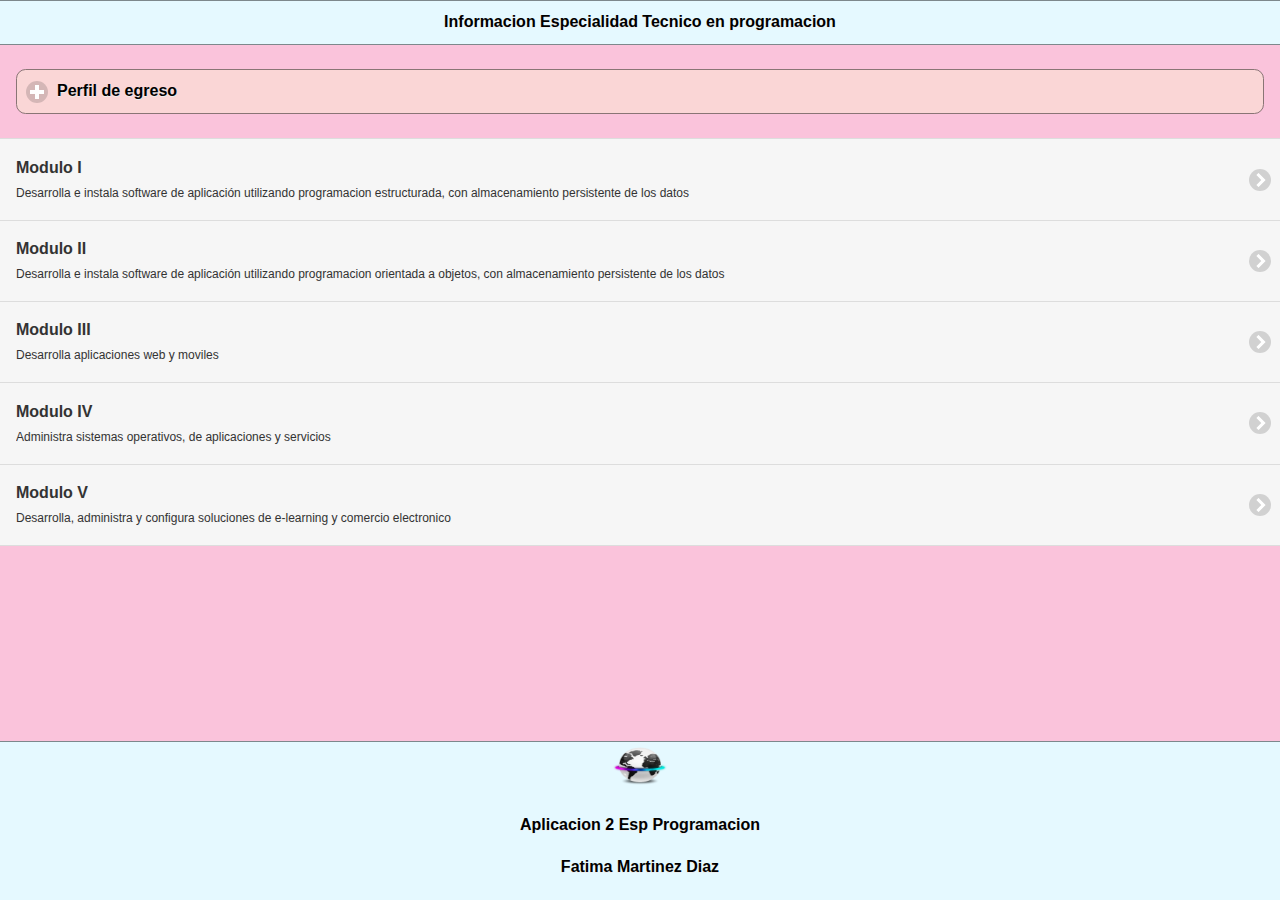
==== index.html @ f66812c4 "1subida" ====
<!DOCTYPE html> 
<html>
<head>
<meta charset="utf-8">
<title> Informacion Especialidad Tecnico en programacion</title>
<!--grupo CSS-->
<link rel="stylesheet" href="css/temaapp1.min.css"/>
<link rel="stylesheet" href="css/jquery.mobile.icons-1.4.5.min.css"/>
<link rel="stylesheet" href="css/jquery.mobile.structure-1.4.5.min.css"/>

<!--grupo JavaScript-->
<script src="js/jquery-1.11.2.min.js"></script>
<script src="js/jquery.mobile-1.4.5.min.js"></script>
<!--<script src="js/acciones.js"></script>-->
<script src="phonegap.js"></script>

</head>
<body>
 <div data-role="page" id="principal" data-theme="a">
   <div data-role="header" data-add-back-btn="true" data-back-btn-text"regresa" data-back-btn-theme="b">
   <h1> Informacion Especialidad Tecnico en programacion</h1>
   </div>
   
   <div data-role="main" class="ui-content">
    <div data-role="collapsible" data-content-theme="false">
   <h1>Perfil de egreso </h1>
   <div>
   <p>Informacion sobre el Perfil de Egreso de la Especialidad</p>
   <br>
   <div>
   <p>La formación que ofrece la carrera de Tecnico en programación permite al egresado, a través de la articulación de saberes de diversos campos, realizar actividades dirijidas a la:</p>
   <br>
   <ul>
   <li>Instalacion y desarrollo de software de aplicaciones utilizando programación estructurada y orientada a objetos en ambientes web y móviles, con almacenamieto persistente de datos,</li>
   
   <li>Asi como la configuración y administración de plataforma e-learning y </li>
   <li>comercio electrónico</li>
   </ul>
   Durante el proceso de formacion de los cinco módulos,el estudiante desarrollará o reforzará<br>
   Las siguientes competencias profecionales <br>
   <ul>
    <li>Desarrolla e instala software de aplicacion utilizando programacion estructurada, con almacenamiento persistente de los datos</li>
    <li>Desarrolla software de aplicacion utilizando programacion orientada a objetos, con almacenamiento  persistente de los datos</li>
    <li>Desarrolla aplicaciones web y móviles</li>
    <li>Administra sistemas operativos, aplicaciones y servicios</li>
    <li>Desarrolla, administra y configura soluciones de e-learning y comercio electronico</li>
    </ul>
    </p>
    </div>
    
    <div>
    <img src="imagenes/logoprog.jpg" width="100%" height="100%" alt="logo">
    </div>
    </div>
    </div>
    </div>
    
    <div>
    <ul data-role="listview" data-theme="b" class="ui-listview ui-group-theme-b">
    <li class="ui-first-child ui-last-child">
     <a href="#pagina1" class="ui-btn ui-btn-icon-right ui-icon-carat-r">
      <h2> Modulo I</h2>
      <p>Desarrolla e instala software de aplicación utilizando programacion estructurada, con almacenamiento  persistente de los datos</p>
     </a>
    </li>
    <li class="ui-first-child ui-last-child">
     <a href="#pagina2" class="ui-btn ui-btn-icon-right ui-icon-carat-r">
      <h2>Modulo II</h2>
      <p>Desarrolla e instala software de aplicación utilizando programacion orientada a objetos, con almacenamiento  persistente de los datos</p>
     </a>
    </li>
    <li class="ui-first-child ui-last-child">
     <a href="#pagina3" class="ui-btn ui-btn-icon-right ui-icon-carat-r">
      <h2>Modulo III</h2>
      <p>Desarrolla aplicaciones web y moviles </p>
     </a>
    </li>
    <li class="ui-first-child ui-last-child">
     <a href="#pagina4" class="ui-btn ui-btn-icon-right ui-icon-carat-r">
      <h2>Modulo IV</h2>
      <p>Administra sistemas operativos, de aplicaciones y servicios</p>
     </a>
    </li>
    <li class="ui-first-child ui-last-child">
     <a href="#pagina5" class="ui-btn ui-btn-icon-right ui-icon-carat-r">
      <h2>Modulo V</h2>
      <p>Desarrolla, administra y configura soluciones de e-learning y comercio electronico</p>
    </a>
    </li>
    </ul>
   </div>
   <div data-role="footer" align="center" data-theme="a" data-position="fixed">
   <div>
    <img src="imagenes/Internet.png" width="56" height="46" alt="pie">
    </div>
    <div>
    <h4>Aplicacion 2 Esp Programacion</h4>
    <h4>Fatima Martinez Diaz</h4>
 </div>
 </div>
 </div>
 
 <div data-role="page" id="pagina1" data-add-back-btn="true" data-theme="a">
<div data-role="header" data-add-back-btn="true" data-back-btn-text="Regresar" data-back-btn-theme="b">
  <h1>Modulo I</h1>
  </div>
  <div data-role="content" align="center">

 <div>
  <img src="imagenes/mod1.png" width="100%" height="100%" alt="mod1">
 </div>
 </div>
  <div data-role="footer" align="center" data-theme="a" data-position="fixed">
   <div>
   <img src="imagenes/Internet.png" width="56" height="46" alt="pie">
   </div>
   <h4>Aplicacion 2 Esp Programacion</h4>
    <h4>Fatima Martinez Diaz</h4>
    </div>
    </div>
    
    
    <div data-role="page" id="pagina2" data-add-back-btn="true" data-theme="a">
    <div data-role="header" data-add-back-btn="true" data-back-btn-text="Regresar" data-back-btn-theme="b">
    <h1>Modulo II</h1>
  </div>
  <div data-role="content" align="center">
  <div>
  <img src="imagenes/mod2.png" width="100%" height="100%" alt="mod2"> </div>
 </div>
  <div data-role="footer" align="center" data-theme="a" data-position="fixed">
   <div>
   <img src="imagenes/Internet.png" width="56" height="46" alt="pie">
   </div>
   <h4>Aplicacion 2 Esp Programacion</h4>
    <h4>Fatima Martinez Diaz</h4>
    </div>
    </div>
    
    
    <div data-role="page" id="pagina3" data-add-back-btn="true" data-theme="a">
    <div data-role="header" data-add-back-btn="true" data-back-btn-text="Regresar" data-back-btn-theme="b">
    <h1>Modulo III</h1>
  </div>
  <div data-role="content" align="center">
   <div>
  <img src="imagenes/mod3.png" width="100%" height="100%" alt="mod3"></div>
 </div>
  <div data-role="footer" align="center" data-theme="a" data-position="fixed">
   <div>
   <img src="imagenes/Internet.png" width="56" height="46" alt="pie">
   </div>
   <h4>Aplicacion 2 Esp Programacion</h4>
    <h4>Fatima Martinez Diaz</h4>
    </div>
    </div>
    
    
    <div data-role="page" id="pagina4" data-add-back-btn="true" data-theme="a">
    <div data-role="header" data-add-back-btn="true" data-back-btn-text="Regresar" data-back-btn-theme="b">
    <h1>Modulo IV</h1>
  </div>
  <div data-role="content" align="center">
  <div>
  <img src="imagenes/mod4.png" width="100%" height="100%" alt="mod4"> </div>
 </div>
  <div data-role="footer" align="center" data-theme="a" data-position="fixed">
   <div>
   <img src="imagenes/Internet.png" width="56" height="46" alt="pie">
   </div>
   <h4>Aplicacion 2 Esp Programacion</h4>
    <h4>Fatima Martinez Diaz</h4>
    </div>
    </div>
  
  <div data-role="page" id="pagina5" data-add-back-btn="true" data-theme="a">
    <div data-role="header" data-add-back-btn="true" data-back-btn-text="Regresar" data-back-btn-theme="b">
    <h1>Modulo V</h1>
  </div>
  <div data-role="content" align="center">
  <div>
  <img src="imagenes/mod5.png" width="100%" height="100%" alt="mod5"> </div>
 </div>
  <div data-role="footer" align="center" data-theme="a" data-position="fixed">
   <div>
   <img src="imagenes/Internet.png" width="56" height="46" alt="pie">
   </div>
   <h4>Aplicacion 2 Esp Programacion</h4>
    <h4>Fatima Martinez Diaz</h4>
    </div>
    </div>
</body>
 </html>
---- css/temaapp1.min.css ----
/*!
* jQuery Mobile 1.4.5
* Git HEAD hash: 68e55e78b292634d3991c795f06f5e37a512decc <> Date: Fri Oct 31 2014 17:33:30 UTC
* http://jquerymobile.com
*
* Copyright 2010, 2014 jQuery Foundation, Inc. and othercontributors
* Released under the MIT license.
* http://jquery.org/license
*
*/


/* Globals */
/* Font
-----------------------------------------------------------------------------------------------------------*/
html {
	font-size: 100%;
}
body,
input,
select,
textarea,
button,
.ui-btn {
	font-size: 1em;
	line-height: 1.3;
	 font-family: sans-serif /*{global-font-family}*/;
}
legend,
.ui-input-text input,
.ui-input-search input {
	color: inherit;
	text-shadow: inherit;
}
/* Form labels (overrides font-weight bold in bars, and mini font-size) */
.ui-mobile label,
div.ui-controlgroup-label {
	font-weight: normal;
	font-size: 16px;
}
/* Separators
-----------------------------------------------------------------------------------------------------------*/
/* Field contain separator (< 28em) */
.ui-field-contain {
	border-bottom-color: #828282;
	border-bottom-color: rgba(0,0,0,.15);
	border-bottom-width: 1px;
	border-bottom-style: solid;
}
/* Table opt-in classes: strokes between each row, and alternating row stripes */
/* Classes table-stroke and table-stripe are deprecated in 1.4. */
.table-stroke thead th,
.table-stripe thead th,
.table-stripe tbody tr:last-child {
	border-bottom: 1px solid #d6d6d6; /* non-RGBA fallback */
	border-bottom: 1px solid rgba(0,0,0,.1);
}
.table-stroke tbody th,
.table-stroke tbody td {
	border-bottom: 1px solid #e6e6e6; /* non-RGBA fallback  */
	border-bottom: 1px solid rgba(0,0,0,.05);
}
.table-stripe.table-stroke tbody tr:last-child th,
.table-stripe.table-stroke tbody tr:last-child td {
	border-bottom: 0;
}
.table-stripe tbody tr:nth-child(odd) td,
.table-stripe tbody tr:nth-child(odd) th {
	background-color: #eeeeee; /* non-RGBA fallback  */
	background-color: rgba(0,0,0,.04);
}
/* Buttons
-----------------------------------------------------------------------------------------------------------*/
.ui-btn,
label.ui-btn {
	font-weight: bold;
	border-width: 1px;
	border-style: solid;
}
.ui-btn {
	text-decoration: none !important;
}
.ui-btn-active {
	cursor: pointer;
}
/* Corner rounding
-----------------------------------------------------------------------------------------------------------*/
/* Class ui-btn-corner-all deprecated in 1.4 */
.ui-corner-all {
	-webkit-border-radius: .6em /*{global-radii-blocks}*/;
	border-radius: .6em /*{global-radii-blocks}*/;
}
/* Buttons */
.ui-btn-corner-all,
.ui-btn.ui-corner-all,
/* Slider track */
.ui-slider-track.ui-corner-all,
/* Flipswitch */
.ui-flipswitch.ui-corner-all,
/* Count bubble */
.ui-li-count {
	-webkit-border-radius: .3125em /*{global-radii-buttons}*/;
	border-radius: .3125em /*{global-radii-buttons}*/;
}
/* Icon-only buttons */
.ui-btn-icon-notext.ui-btn-corner-all,
.ui-btn-icon-notext.ui-corner-all {
	-webkit-border-radius: 1em;
	border-radius: 1em;
}
/* Radius clip workaround for cleaning up corner trapping */
.ui-btn-corner-all,
.ui-corner-all {
	-webkit-background-clip: padding;
	background-clip: padding-box;
}
/* Popup arrow */
.ui-popup.ui-corner-all > .ui-popup-arrow-guide {
	left: .6em /*{global-radii-blocks}*/;
	right: .6em /*{global-radii-blocks}*/;
	top: .6em /*{global-radii-blocks}*/;
	bottom: .6em /*{global-radii-blocks}*/;
}
/* Shadow
-----------------------------------------------------------------------------------------------------------*/
.ui-shadow {
	-webkit-box-shadow: 0 1px 3px /*{global-box-shadow-size}*/ rgba(0,0,0,.2) /*{global-box-shadow-color}*/;
	-moz-box-shadow: 0 1px 3px /*{global-box-shadow-size}*/ rgba(0,0,0,.2) /*{global-box-shadow-color}*/;
	box-shadow: 0 1px 3px /*{global-box-shadow-size}*/ rgba(0,0,0,.2) /*{global-box-shadow-color}*/;
}
.ui-shadow-inset {
	-webkit-box-shadow: inset 0 1px 3px /*{global-box-shadow-size}*/ rgba(0,0,0,.2) /*{global-box-shadow-color}*/;
	-moz-box-shadow: inset 0 1px 3px /*{global-box-shadow-size}*/ rgba(0,0,0,.2) /*{global-box-shadow-color}*/;
	box-shadow: inset 0 1px 3px /*{global-box-shadow-size}*/ rgba(0,0,0,.2) /*{global-box-shadow-color}*/;
}
.ui-overlay-shadow {
	-webkit-box-shadow: 0 0 12px 		rgba(0,0,0,.6);
	-moz-box-shadow: 0 0 12px 			rgba(0,0,0,.6);
	box-shadow: 0 0 12px 				rgba(0,0,0,.6);
}
/* Icons
-----------------------------------------------------------------------------------------------------------*/
.ui-btn-icon-left:after,
.ui-btn-icon-right:after,
.ui-btn-icon-top:after,
.ui-btn-icon-bottom:after,
.ui-btn-icon-notext:after {
	background-color: #666666 /*{global-icon-color}*/;
	background-color: rgba(0,0,0,.15) /*{global-icon-disc}*/;
	background-position: center center;
	background-repeat: no-repeat;
	-webkit-border-radius: 1em;
	border-radius: 1em;
}
/* Alt icons */
.ui-alt-icon.ui-btn:after,
.ui-alt-icon .ui-btn:after,
html .ui-alt-icon.ui-checkbox-off:after,
html .ui-alt-icon.ui-radio-off:after,
html .ui-alt-icon .ui-checkbox-off:after,
html .ui-alt-icon .ui-radio-off:after {
	background-color: #666666 /*{global-icon-color}*/;
	background-color: rgba(0,0,0,.15) /*{global-icon-disc}*/;
}
/* No disc */
.ui-nodisc-icon.ui-btn:after,
.ui-nodisc-icon .ui-btn:after {
	background-color: transparent;
}
/* Icon shadow */
.ui-shadow-icon.ui-btn:after,
.ui-shadow-icon .ui-btn:after {
	-webkit-box-shadow: 0 1px 0 rgba(255,255,255,.3) /*{global-icon-shadow}*/;
	-moz-box-shadow: 0 1px 0 rgba(255,255,255,.3) /*{global-icon-shadow}*/;
	box-shadow: 0 1px 0 rgba(255,255,255,.3) /*{global-icon-shadow}*/;
}
/* Checkbox and radio */
.ui-btn.ui-checkbox-off:after,
.ui-btn.ui-checkbox-on:after,
.ui-btn.ui-radio-off:after,
.ui-btn.ui-radio-on:after {
	display: block;
	width: 18px;
	height: 18px;
	margin: -9px 2px 0 2px;
}
.ui-checkbox-off:after,
.ui-btn.ui-radio-off:after {
	filter: Alpha(Opacity=30);
	opacity: .3;
}
.ui-btn.ui-checkbox-off:after,
.ui-btn.ui-checkbox-on:after {
	-webkit-border-radius: .1875em;
	border-radius: .1875em;
}
.ui-btn.ui-checkbox-off:after {
	background-color: #666;
	background-color: rgba(0,0,0,.3);
}
.ui-radio .ui-btn.ui-radio-on:after {
	background-image: none;
	background-color: #fff;
	width: 8px;
	height: 8px;
	border-width: 5px;
	border-style: solid; 
}
.ui-alt-icon.ui-btn.ui-radio-on:after,
.ui-alt-icon .ui-btn.ui-radio-on:after {
	background-color: #000;
}
/* Loader */
.ui-icon-loading {
	background: url("images/ajax-loader.gif");
	background-size: 2.875em 2.875em;
}.ui-bar-a,.ui-page-theme-a .ui-bar-inherit,html .ui-bar-a .ui-bar-inherit,html .ui-body-a .ui-bar-inherit,html body .ui-group-theme-a .ui-bar-inherit{background-color:#e5f9ff ;border-color:#7d888c ;color:#000000 ;text-shadow:0  1px  0  #eeeeee ;font-weight:bold;}.ui-bar-a{border-width:1px;border-style:solid;}.ui-overlay-a,.ui-page-theme-a,.ui-page-theme-a .ui-panel-wrapper{background-color:#fac3db ;border-color:#fac3db ;color:#000000 ;text-shadow:0  1px  0  #eeeeee ;}.ui-body-a,.ui-page-theme-a .ui-body-inherit,html .ui-bar-a .ui-body-inherit,html .ui-body-a .ui-body-inherit,html body .ui-group-theme-a .ui-body-inherit,html .ui-panel-page-container-a{background-color:#cad018 ;border-color:#6f720d ;color:#ffffff ;text-shadow:0  1px  0  #444444 ;}.ui-body-a{border-width:1px;border-style:solid;}.ui-page-theme-a a,html .ui-bar-a a,html .ui-body-a a,html body .ui-group-theme-a a{color:#3388cc ;font-weight:bold;}.ui-page-theme-a a:visited,html .ui-bar-a a:visited,html .ui-body-a a:visited,html body .ui-group-theme-a a:visited{   color:#3388cc ;}.ui-page-theme-a a:hover,html .ui-bar-a a:hover,html .ui-body-a a:hover,html body .ui-group-theme-a a:hover{color:#005599 ;}.ui-page-theme-a a:active,html .ui-bar-a a:active,html .ui-body-a a:active,html body .ui-group-theme-a a:active{color:#005599 ;}.ui-page-theme-a .ui-btn,html .ui-bar-a .ui-btn,html .ui-body-a .ui-btn,html body .ui-group-theme-a .ui-btn,html head + body .ui-btn.ui-btn-a,.ui-page-theme-a .ui-btn:visited,html .ui-bar-a .ui-btn:visited,html .ui-body-a .ui-btn:visited,html body .ui-group-theme-a .ui-btn:visited,html head + body .ui-btn.ui-btn-a:visited{background-color:#fad6d6 ;border-color:#897575 ;color:#000000 ;text-shadow:0  1px  0  #eeeeee ;}.ui-page-theme-a .ui-btn:hover,html .ui-bar-a .ui-btn:hover,html .ui-body-a .ui-btn:hover,html body .ui-group-theme-a .ui-btn:hover,html head + body .ui-btn.ui-btn-a:hover{background-color:#FFf6f6 ;border-color:#8c8787 ;color:#000000 ;text-shadow:0  1px  0  #eeeeee ;}.ui-page-theme-a .ui-btn:active,html .ui-bar-a .ui-btn:active,html .ui-body-a .ui-btn:active,html body .ui-group-theme-a .ui-btn:active,html head + body .ui-btn.ui-btn-a:active{background-color:#FFf6f6 ;border-color:#8c8787 ;color:#000000 ;text-shadow:0  1px  0  #eeeeee ;}.ui-page-theme-a .ui-btn.ui-btn-active,html .ui-bar-a .ui-btn.ui-btn-active,html .ui-body-a .ui-btn.ui-btn-active,html body .ui-group-theme-a .ui-btn.ui-btn-active,html head + body .ui-btn.ui-btn-a.ui-btn-active,.ui-page-theme-a .ui-checkbox-on:after,html .ui-bar-a .ui-checkbox-on:after,html .ui-body-a .ui-checkbox-on:after,html body .ui-group-theme-a .ui-checkbox-on:after,.ui-btn.ui-checkbox-on.ui-btn-a:after,.ui-page-theme-a .ui-flipswitch-active,html .ui-bar-a .ui-flipswitch-active,html .ui-body-a .ui-flipswitch-active,html body .ui-group-theme-a .ui-flipswitch-active,html body .ui-flipswitch.ui-bar-a.ui-flipswitch-active,.ui-page-theme-a .ui-slider-track .ui-btn-active,html .ui-bar-a .ui-slider-track .ui-btn-active,html .ui-body-a .ui-slider-track .ui-btn-active,html body .ui-group-theme-a .ui-slider-track .ui-btn-active,html body div.ui-slider-track.ui-body-a .ui-btn-active{background-color:#3388cc ;border-color:#3388cc ;color:#ffffff ;text-shadow:0  1px  0  #005599 ;}.ui-page-theme-a .ui-radio-on:after,html .ui-bar-a .ui-radio-on:after,html .ui-body-a .ui-radio-on:after,html body .ui-group-theme-a .ui-radio-on:after,.ui-btn.ui-radio-on.ui-btn-a:after{border-color:#3388cc ;}.ui-page-theme-a .ui-btn:focus,html .ui-bar-a .ui-btn:focus,html .ui-body-a .ui-btn:focus,html body .ui-group-theme-a .ui-btn:focus,html head + body .ui-btn.ui-btn-a:focus,.ui-page-theme-a .ui-focus,html .ui-bar-a .ui-focus,html .ui-body-a .ui-focus,html body .ui-group-theme-a .ui-focus,html head + body .ui-btn-a.ui-focus,html head + body .ui-body-a.ui-focus{-webkit-box-shadow:0 0 12px #3388cc ;-moz-box-shadow:0 0 12px #3388cc ;box-shadow:0 0 12px #3388cc ;}.ui-bar-b,.ui-page-theme-b .ui-bar-inherit,html .ui-bar-b .ui-bar-inherit,html .ui-body-b .ui-bar-inherit,html body .ui-group-theme-b .ui-bar-inherit{background-color:#e9e9e9 ;border-color:#dddddd ;color:#333333 ;text-shadow:0  1px  0  #eeeeee ;font-weight:bold;}.ui-bar-b{border-width:1px;border-style:solid;}.ui-overlay-b,.ui-page-theme-b,.ui-page-theme-b .ui-panel-wrapper{background-color:#f9f9f9 ;border-color:#bbbbbb ;color:#333333 ;text-shadow:0  1px  0  #f3f3f3 ;}.ui-body-b,.ui-page-theme-b .ui-body-inherit,html .ui-bar-b .ui-body-inherit,html .ui-body-b .ui-body-inherit,html body .ui-group-theme-b .ui-body-inherit,html .ui-panel-page-container-b{background-color:#ffffff ;border-color:#dddddd ;color:#333333 ;text-shadow:0  1px  0  #f3f3f3 ;}.ui-body-b{border-width:1px;border-style:solid;}.ui-page-theme-b a,html .ui-bar-b a,html .ui-body-b a,html body .ui-group-theme-b a{color:#3388cc ;font-weight:bold;}.ui-page-theme-b a:visited,html .ui-bar-b a:visited,html .ui-body-b a:visited,html body .ui-group-theme-b a:visited{   color:#3388cc ;}.ui-page-theme-b a:hover,html .ui-bar-b a:hover,html .ui-body-b a:hover,html body .ui-group-theme-b a:hover{color:#005599 ;}.ui-page-theme-b a:active,html .ui-bar-b a:active,html .ui-body-b a:active,html body .ui-group-theme-b a:active{color:#005599 ;}.ui-page-theme-b .ui-btn,html .ui-bar-b .ui-btn,html .ui-body-b .ui-btn,html body .ui-group-theme-b .ui-btn,html head + body .ui-btn.ui-btn-b,.ui-page-theme-b .ui-btn:visited,html .ui-bar-b .ui-btn:visited,html .ui-body-b .ui-btn:visited,html body .ui-group-theme-b .ui-btn:visited,html head + body .ui-btn.ui-btn-b:visited{background-color:#f6f6f6 ;border-color:#dddddd ;color:#333333 ;text-shadow:0  1px  0  #f3f3f3 ;}.ui-page-theme-b .ui-btn:hover,html .ui-bar-b .ui-btn:hover,html .ui-body-b .ui-btn:hover,html body .ui-group-theme-b .ui-btn:hover,html head + body .ui-btn.ui-btn-b:hover{background-color:#ededed ;border-color:#dddddd ;color:#333333 ;text-shadow:0  1px  0  #f3f3f3 ;}.ui-page-theme-b .ui-btn:active,html .ui-bar-b .ui-btn:active,html .ui-body-b .ui-btn:active,html body .ui-group-theme-b .ui-btn:active,html head + body .ui-btn.ui-btn-b:active{background-color:#e8e8e8 ;border-color:#dddddd ;color:#333333 ;text-shadow:0  1px  0  #f3f3f3 ;}.ui-page-theme-b .ui-btn.ui-btn-active,html .ui-bar-b .ui-btn.ui-btn-active,html .ui-body-b .ui-btn.ui-btn-active,html body .ui-group-theme-b .ui-btn.ui-btn-active,html head + body .ui-btn.ui-btn-b.ui-btn-active,.ui-page-theme-b .ui-checkbox-on:after,html .ui-bar-b .ui-checkbox-on:after,html .ui-body-b .ui-checkbox-on:after,html body .ui-group-theme-b .ui-checkbox-on:after,.ui-btn.ui-checkbox-on.ui-btn-b:after,.ui-page-theme-b .ui-flipswitch-active,html .ui-bar-b .ui-flipswitch-active,html .ui-body-b .ui-flipswitch-active,html body .ui-group-theme-b .ui-flipswitch-active,html body .ui-flipswitch.ui-bar-b.ui-flipswitch-active,.ui-page-theme-b .ui-slider-track .ui-btn-active,html .ui-bar-b .ui-slider-track .ui-btn-active,html .ui-body-b .ui-slider-track .ui-btn-active,html body .ui-group-theme-b .ui-slider-track .ui-btn-active,html body div.ui-slider-track.ui-body-b .ui-btn-active{background-color:#3388cc ;border-color:#3388cc ;color:#ffffff ;text-shadow:0  1px  0  #005599 ;}.ui-page-theme-b .ui-radio-on:after,html .ui-bar-b .ui-radio-on:after,html .ui-body-b .ui-radio-on:after,html body .ui-group-theme-b .ui-radio-on:after,.ui-btn.ui-radio-on.ui-btn-b:after{border-color:#3388cc ;}.ui-page-theme-b .ui-btn:focus,html .ui-bar-b .ui-btn:focus,html .ui-body-b .ui-btn:focus,html body .ui-group-theme-b .ui-btn:focus,html head + body .ui-btn.ui-btn-b:focus,.ui-page-theme-b .ui-focus,html .ui-bar-b .ui-focus,html .ui-body-b .ui-focus,html body .ui-group-theme-b .ui-focus,html head + body .ui-btn-b.ui-focus,html head + body .ui-body-b.ui-focus{-webkit-box-shadow:0 0 12px #3388cc ;-moz-box-shadow:0 0 12px #3388cc ;box-shadow:0 0 12px #3388cc ;}.ui-bar-c,.ui-page-theme-c .ui-bar-inherit,html .ui-bar-c .ui-bar-inherit,html .ui-body-c .ui-bar-inherit,html body .ui-group-theme-c .ui-bar-inherit{background-color:#e9e9e9 ;border-color:#dddddd ;color:#333333 ;text-shadow:0  1px  0  #eeeeee ;font-weight:bold;}.ui-bar-c{border-width:1px;border-style:solid;}.ui-overlay-c,.ui-page-theme-c,.ui-page-theme-c .ui-panel-wrapper{background-color:#f9f9f9 ;border-color:#bbbbbb ;color:#333333 ;text-shadow:0  1px  0  #f3f3f3 ;}.ui-body-c,.ui-page-theme-c .ui-body-inherit,html .ui-bar-c .ui-body-inherit,html .ui-body-c .ui-body-inherit,html body .ui-group-theme-c .ui-body-inherit,html .ui-panel-page-container-c{background-color:#ffffff ;border-color:#dddddd ;color:#333333 ;text-shadow:0  1px  0  #f3f3f3 ;}.ui-body-c{border-width:1px;border-style:solid;}.ui-page-theme-c a,html .ui-bar-c a,html .ui-body-c a,html body .ui-group-theme-c a{color:#3388cc ;font-weight:bold;}.ui-page-theme-c a:visited,html .ui-bar-c a:visited,html .ui-body-c a:visited,html body .ui-group-theme-c a:visited{   color:#3388cc ;}.ui-page-theme-c a:hover,html .ui-bar-c a:hover,html .ui-body-c a:hover,html body .ui-group-theme-c a:hover{color:#005599 ;}.ui-page-theme-c a:active,html .ui-bar-c a:active,html .ui-body-c a:active,html body .ui-group-theme-c a:active{color:#005599 ;}.ui-page-theme-c .ui-btn,html .ui-bar-c .ui-btn,html .ui-body-c .ui-btn,html body .ui-group-theme-c .ui-btn,html head + body .ui-btn.ui-btn-c,.ui-page-theme-c .ui-btn:visited,html .ui-bar-c .ui-btn:visited,html .ui-body-c .ui-btn:visited,html body .ui-group-theme-c .ui-btn:visited,html head + body .ui-btn.ui-btn-c:visited{background-color:#f6f6f6 ;border-color:#dddddd ;color:#333333 ;text-shadow:0  1px  0  #f3f3f3 ;}.ui-page-theme-c .ui-btn:hover,html .ui-bar-c .ui-btn:hover,html .ui-body-c .ui-btn:hover,html body .ui-group-theme-c .ui-btn:hover,html head + body .ui-btn.ui-btn-c:hover{background-color:#ededed ;border-color:#dddddd ;color:#333333 ;text-shadow:0  1px  0  #f3f3f3 ;}.ui-page-theme-c .ui-btn:active,html .ui-bar-c .ui-btn:active,html .ui-body-c .ui-btn:active,html body .ui-group-theme-c .ui-btn:active,html head + body .ui-btn.ui-btn-c:active{background-color:#e8e8e8 ;border-color:#dddddd ;color:#333333 ;text-shadow:0  1px  0  #f3f3f3 ;}.ui-page-theme-c .ui-btn.ui-btn-active,html .ui-bar-c .ui-btn.ui-btn-active,html .ui-body-c .ui-btn.ui-btn-active,html body .ui-group-theme-c .ui-btn.ui-btn-active,html head + body .ui-btn.ui-btn-c.ui-btn-active,.ui-page-theme-c .ui-checkbox-on:after,html .ui-bar-c .ui-checkbox-on:after,html .ui-body-c .ui-checkbox-on:after,html body .ui-group-theme-c .ui-checkbox-on:after,.ui-btn.ui-checkbox-on.ui-btn-c:after,.ui-page-theme-c .ui-flipswitch-active,html .ui-bar-c .ui-flipswitch-active,html .ui-body-c .ui-flipswitch-active,html body .ui-group-theme-c .ui-flipswitch-active,html body .ui-flipswitch.ui-bar-c.ui-flipswitch-active,.ui-page-theme-c .ui-slider-track .ui-btn-active,html .ui-bar-c .ui-slider-track .ui-btn-active,html .ui-body-c .ui-slider-track .ui-btn-active,html body .ui-group-theme-c .ui-slider-track .ui-btn-active,html body div.ui-slider-track.ui-body-c .ui-btn-active{background-color:#3388cc ;border-color:#3388cc ;color:#ffffff ;text-shadow:0  1px  0  #005599 ;}.ui-page-theme-c .ui-radio-on:after,html .ui-bar-c .ui-radio-on:after,html .ui-body-c .ui-radio-on:after,html body .ui-group-theme-c .ui-radio-on:after,.ui-btn.ui-radio-on.ui-btn-c:after{border-color:#3388cc ;}.ui-page-theme-c .ui-btn:focus,html .ui-bar-c .ui-btn:focus,html .ui-body-c .ui-btn:focus,html body .ui-group-theme-c .ui-btn:focus,html head + body .ui-btn.ui-btn-c:focus,.ui-page-theme-c .ui-focus,html .ui-bar-c .ui-focus,html .ui-body-c .ui-focus,html body .ui-group-theme-c .ui-focus,html head + body .ui-btn-c.ui-focus,html head + body .ui-body-c.ui-focus{-webkit-box-shadow:0 0 12px #3388cc ;-moz-box-shadow:0 0 12px #3388cc ;box-shadow:0 0 12px #3388cc ;}.ui-disabled,.ui-state-disabled,button[disabled],.ui-select .ui-btn.ui-state-disabled{filter:Alpha(Opacity=30);opacity:.3;cursor:default !important;pointer-events:none;}.ui-btn:focus,.ui-btn.ui-focus{outline:0;}.ui-noboxshadow .ui-shadow,.ui-noboxshadow .ui-shadow-inset,.ui-noboxshadow .ui-overlay-shadow,.ui-noboxshadow .ui-shadow-icon.ui-btn:after,.ui-noboxshadow .ui-shadow-icon .ui-btn:after,.ui-noboxshadow .ui-focus,.ui-noboxshadow .ui-btn:focus,.ui-noboxshadow  input:focus,.ui-noboxshadow .ui-panel{-webkit-box-shadow:none !important;-moz-box-shadow:none !important;box-shadow:none !important;}.ui-noboxshadow .ui-btn:focus,.ui-noboxshadow .ui-focus{outline-width:1px;outline-style:auto;}
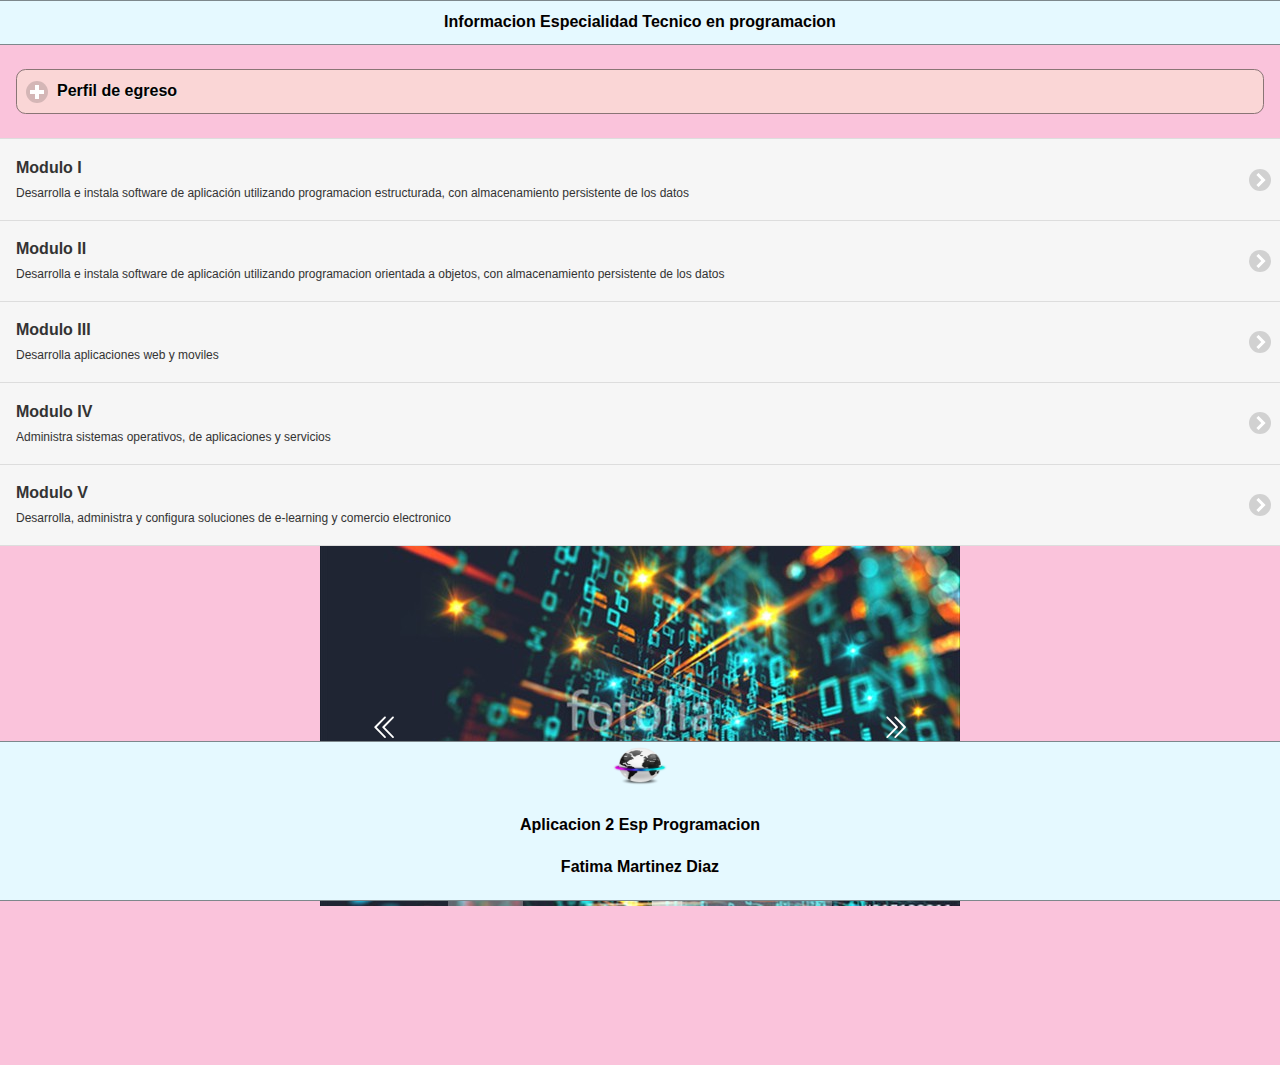
==== commit 4481b486: "subida7" ====
--- a/index.html
+++ b/index.html
@@ -3,6 +3,10 @@
 <head>
 <meta charset="utf-8">
 <title> Informacion Especialidad Tecnico en programacion</title>
+<!-- Start WOWSlider.com HEAD section -->
+<link rel="stylesheet" type="text/css" href="engine1/style.css" />
+<script type="text/javascript" src="engine1/jquery.js"></script>
+<!-- End WOWSlider.com HEAD section -->
 <!--grupo CSS-->
 <link rel="stylesheet" href="css/temaapp1.min.css"/>
 <link rel="stylesheet" href="css/jquery.mobile.icons-1.4.5.min.css"/>
@@ -13,9 +17,31 @@
 <script src="js/jquery.mobile-1.4.5.min.js"></script>
 <!--<script src="js/acciones.js"></script>-->
 <script src="phonegap.js"></script>
-
+<script type="text/javascript">
+function MM_swapImgRestore() { //v3.0
+  var i,x,a=document.MM_sr; for(i=0;a&&i<a.length&&(x=a[i])&&x.oSrc;i++) x.src=x.oSrc;
+}
+function MM_preloadImages() { //v3.0
+  var d=document; if(d.images){ if(!d.MM_p) d.MM_p=new Array();
+    var i,j=d.MM_p.length,a=MM_preloadImages.arguments; for(i=0; i<a.length; i++)
+    if (a[i].indexOf("#")!=0){ d.MM_p[j]=new Image; d.MM_p[j++].src=a[i];}}
+}
+
+function MM_findObj(n, d) { //v4.01
+  var p,i,x;  if(!d) d=document; if((p=n.indexOf("?"))>0&&parent.frames.length) {
+    d=parent.frames[n.substring(p+1)].document; n=n.substring(0,p);}
+  if(!(x=d[n])&&d.all) x=d.all[n]; for (i=0;!x&&i<d.forms.length;i++) x=d.forms[i][n];
+  for(i=0;!x&&d.layers&&i<d.layers.length;i++) x=MM_findObj(n,d.layers[i].document);
+  if(!x && d.getElementById) x=d.getElementById(n); return x;
+}
+
+function MM_swapImage() { //v3.0
+  var i,j=0,x,a=MM_swapImage.arguments; document.MM_sr=new Array; for(i=0;i<(a.length-2);i+=3)
+   if ((x=MM_findObj(a[i]))!=null){document.MM_sr[j++]=x; if(!x.oSrc) x.oSrc=x.src; x.src=a[i+2];}
+}
+</script>
 </head>
-<body>
+<body onLoad="MM_preloadImages('imagenes/img2.jpg')">
  <div data-role="page" id="principal" data-theme="a">
    <div data-role="header" data-add-back-btn="true" data-back-btn-text"regresa" data-back-btn-theme="b">
    <h1> Informacion Especialidad Tecnico en programacion</h1>
@@ -49,8 +75,8 @@
     </div>
     
     <div>
-    <img src="imagenes/logoprog.jpg" width="100%" height="100%" alt="logo">
-    </div>
+      <a href="#" onMouseOut="MM_swapImgRestore()" onMouseOver="MM_swapImage('Image12','','imagenes/img2.jpg',1)"><img src="imagenes/img1.jpg" width="750" height="490" id="Image12"></a> </div>
+      <a href="https://www.lawebdelprogramador.com/" target="_self"> ir a la pagina de progracion </a>
     </div>
     </div>
     </div>
@@ -89,8 +115,30 @@
     </li>
     </ul>
    </div>
-   <div data-role="footer" align="center" data-theme="a" data-position="fixed">
-   <div>
+       <!-- Start WOWSlider.com BODY section -->
+<div id="wowslider-container1">
+<div class="ws_images"><ul>
+		<li><img src="data1/images/img3.jpg" alt="img3" title="img3" id="wows1_0"/></li>
+		<li><img src="data1/images/img4.jpg" alt="img4" title="img4" id="wows1_1"/></li>
+		<li><img src="data1/images/img5.jpg" alt="img5" title="img5" id="wows1_2"/></li>
+		<li><a href="http://wowslider.com"><img src="data1/images/img6.jpg" alt="wowslider.com" title="img6" id="wows1_3"/></a></li>
+		<li><img src="data1/images/img7.jpg" alt="img7" title="img7" id="wows1_4"/></li>
+	</ul></div>
+	<div class="ws_bullets"><div>
+		<a href="#" title="img3"><span><img src="data1/tooltips/img3.jpg" alt="img3"/>1</span></a>
+		<a href="#" title="img4"><span><img src="data1/tooltips/img4.jpg" alt="img4"/>2</span></a>
+		<a href="#" title="img5"><span><img src="data1/tooltips/img5.jpg" alt="img5"/>3</span></a>
+		<a href="#" title="img6"><span><img src="data1/tooltips/img6.jpg" alt="img6"/>4</span></a>
+		<a href="#" title="img7"><span><img src="data1/tooltips/img7.jpg" alt="img7"/>5</span></a>
+	</div></div><div class="ws_script" style="position:absolute;left:-99%"><a href="http://wowslider.com">http://wowslider.com/</a> by WOWSlider.com v8.7</div>
+<div class="ws_shadow"></div>
+</div>	
+<script type="text/javascript" src="engine1/wowslider.js"></script>
+<script type="text/javascript" src="engine1/script.js"></script>
+<!-- End WOWSlider.com BODY section -->   
+   <div data-role="footer" align="center" data-theme="a" data-position="fixed">   
+   <div>
+       
     <img src="imagenes/Internet.png" width="56" height="46" alt="pie">
     </div>
     <div>
@@ -189,5 +237,6 @@
     <h4>Fatima Martinez Diaz</h4>
     </div>
     </div>
+    
 </body>
  </html>--- a/engine1/style.css
+++ b/engine1/style.css
@@ -0,0 +1,471 @@
+/*
+ *	generated by WOW Slider 8.7
+ *	template Utter
+ */
+@import url(https://fonts.googleapis.com/css?family=Pacifico);@font-face {
+  font-family: 'ws-ctrl-utter';
+  src: url('ws-ctrl-utter.eot');
+  src: url('ws-ctrl-utter.eot#iefix') format('embedded-opentype'),
+       url('ws-ctrl-utter.svg#ws-ctrl-utter') format('svg');
+  font-weight: normal;
+  font-style: normal;
+}
+@font-face {
+  font-family: 'ws-ctrl-utter';
+  src: url('[data-uri]') format('woff'),
+       url('[data-uri]') format('truetype');
+}
+#wowslider-container1 { 
+	display: table;
+	zoom: 1; 
+	position: relative;
+	width: 100%;
+	max-width: 640px;
+	max-height:360px;
+	margin:0px auto 0px;
+	z-index:90;
+	text-align:left; /* reset align=center */
+	font-size: 10px;
+	text-shadow: none; /* fix some user styles */
+
+	/* reset box-sizing (to boostrap friendly) */
+	-webkit-box-sizing: content-box;
+	-moz-box-sizing: content-box;
+	box-sizing: content-box; 
+}
+* html #wowslider-container1{ width:640px }
+#wowslider-container1 .ws_images ul{
+	position:relative;
+	width: 10000%; 
+	height:100%;
+	left:0;
+	list-style:none;
+	margin:0;
+	padding:0;
+	border-spacing:0;
+	overflow: visible;
+	/*table-layout:fixed;*/
+}
+#wowslider-container1 .ws_images ul li{
+	position: relative;
+	width:1%;
+	height:100%;
+	line-height:0; /*opera*/
+	overflow: hidden;
+	float:left;
+	/*font-size:0;*/
+	padding:0 0 0 0 !important;
+	margin:0 0 0 0 !important;
+}
+
+#wowslider-container1 .ws_images{
+	position: relative;
+	left:0;
+	top:0;
+	height:100%;
+	max-height:360px;
+	max-width: 640px;
+	vertical-align: top;
+	border:none;
+	overflow: hidden;
+}
+#wowslider-container1 .ws_images ul a{
+	width:100%;
+	height:100%;
+	max-height:360px;
+	display:block;
+	color:transparent;
+}
+#wowslider-container1 img{
+	max-width: none !important;
+}
+#wowslider-container1 .ws_images .ws_list img,
+#wowslider-container1 .ws_images > div > img{
+	width:100%;
+	border:none 0;
+	max-width: none;
+	padding:0;
+	margin:0;
+}
+#wowslider-container1 .ws_images > div > img {
+	max-height:360px;
+}
+
+#wowslider-container1 .ws_images iframe {
+	position: absolute;
+	z-index: -1;
+}
+
+#wowslider-container1 .ws-title > div {
+	display: inline-block !important;
+}
+
+#wowslider-container1 a{ 
+	text-decoration: none; 
+	outline: none; 
+	border: none; 
+}
+
+#wowslider-container1  .ws_bullets { 
+	float: left;
+	position:absolute;
+	z-index:70;
+}
+#wowslider-container1  .ws_bullets div{
+	position:relative;
+	float:left;
+	font-size: 0px;
+}
+/* compatibility with Joomla styles */
+#wowslider-container1  .ws_bullets a {
+	line-height: 0;
+}
+
+#wowslider-container1  .ws_script{
+	display:none;
+}
+#wowslider-container1 sound, 
+#wowslider-container1 object{
+	position:absolute;
+}
+
+/* prevent some of users reset styles */
+#wowslider-container1 .ws_effect {
+	position: static;
+	width: 100%;
+	height: 100%;
+}
+
+#wowslider-container1 .ws_photoItem {
+	border: 2em solid #fff;
+	margin-left: -2em;
+	margin-top: -2em;
+}
+#wowslider-container1 .ws_cube_side {
+	background: #A6A5A9;
+}
+
+
+#wowslider-container1.ws_gestures {
+	cursor: -webkit-grab;
+	cursor: -moz-grab;
+	cursor: url("[data-uri]"), move;
+}
+#wowslider-container1.ws_gestures.ws_grabbing {
+	cursor: -webkit-grabbing;
+	cursor: -moz-grabbing;
+	cursor: url("[data-uri]"), move;
+}
+
+/* hide controls when video start play */
+#wowslider-container1.ws_video_playing .ws_bullets,
+#wowslider-container1.ws_video_playing .ws_fullscreen,
+#wowslider-container1.ws_video_playing .ws_next,
+#wowslider-container1.ws_video_playing .ws_prev {
+	display: none;
+}
+
+
+/* youtube/vimeo buttons */
+#wowslider-container1 .ws_video_btn {
+	position: absolute;
+	display: none;
+	cursor: pointer;
+	top: 0;
+	left: 0;
+	width: 100%;
+	height: 100%;
+	z-index: 55;
+}
+#wowslider-container1 .ws_video_btn.ws_youtube,
+#wowslider-container1 .ws_video_btn.ws_vimeo {
+	display: block;
+}
+#wowslider-container1 .ws_video_btn div {
+	position: absolute;
+	background-image: url(./playvideo.png);
+	background-size: 200%;
+	top: 50%;
+	left: 50%;
+	width: 7em;
+	height: 5em;
+	margin-left: -3.5em;
+	margin-top: -2.5em;
+}
+#wowslider-container1 .ws_video_btn.ws_youtube div {
+	background-position: 0 0;
+}
+#wowslider-container1 .ws_video_btn.ws_youtube:hover div {
+	background-position: 100% 0;
+}
+#wowslider-container1 .ws_video_btn.ws_vimeo div {
+	background-position: 0 100%;
+}
+#wowslider-container1 .ws_video_btn.ws_vimeo:hover div {
+	background-position: 100% 100%;
+}
+
+#wowslider-container1 .ws_playpause.ws_hide {
+	display: none !important;
+}
+#wowslider-container1 .ws_controls {
+	position: absolute;
+	top: 0; left: 0; right: 0; bottom: 0;
+	overflow: hidden;
+}
+
+/* FS btn */
+#wowslider-container1 .ws_fullscreen {
+	left: 20%;
+	top: 0;
+	font-size: 0.8rem;
+	padding: 8px;
+}
+
+/* bullets */
+#wowslider-container1 .ws_bullets { 
+	padding: 0px;
+	max-width: 25%;
+	text-align: right;
+	right: 20%;
+	margin-right: 30px;
+}
+#wowslider-container1 .ws_bullets a { 
+	position:relative;
+	display: inline-block;
+	width: 0;
+	padding: 15px;
+} 
+#wowslider-container1 .ws_bullets a > span {
+	position:absolute;
+	display: block;
+	top:0;
+	right: 0;
+	height:100%;
+	width:100%;
+	background: rgba(255,255,255,0.3);
+	-webkit-transition: 300ms background ease;
+	transition: 300ms background ease;
+}
+
+#wowslider-container1 .ws_bullets a.ws_overbull > span,
+#wowslider-container1 .ws_bullets a.ws_selbull > span {
+	background: rgba(255,255,255,0.6);
+}
+
+
+
+/* Play / Pause */
+#wowslider-container1 .ws_playpause {
+	position:absolute;
+	right: 20%;
+	bottom: 0;
+	padding: 15px;
+	background: rgba(255,255,255,0.3);
+	color: #ffffff;
+	z-index: 100;
+	-webkit-transition: 300ms background ease;
+	transition: 300ms background ease;
+}
+
+#wowslider-container1 .ws_playpause > span:before {
+	font: 1.2em "ws-ctrl-utter";
+	position: absolute;
+	left: 0;
+	top: 50%;
+	right: 0;
+	margin-top: 1px;
+	display: block;
+	text-align: center;
+	-webkit-transform: translateY(-50%);
+	transform: translateY(-50%);
+}
+#wowslider-container1 .ws_playpause:hover {
+	background: rgba(255,255,255,0.6);
+}
+/* IE10+ hacks */
+_:-ms-input-placeholder, :root #wowslider-container1 a.ws_playpause > span:before {line-height: 3.2em;}
+
+#wowslider-container1 .ws_play > span:before {
+	content:"\e800";
+}
+#wowslider-container1 .ws_pause > span:before {
+	content:"\e801";
+}
+
+/* arrows */
+#wowslider-container1 a.ws_next,
+#wowslider-container1 a.ws_prev {
+	position:absolute;
+	color: #ffffff;
+	width: 20%;
+	height: 100%;
+	z-index: 100;
+	overflow: hidden;
+	-webkit-transition: background 300ms ease-in-out, -webkit-transform 300ms ease-in-out, box-shadow 300ms ease-in-out;
+	transition: background 300ms ease-in-out, transform 300ms ease-in-out, -webkit-transform 300ms ease-in-out, box-shadow 300ms ease-in-out;
+}
+#wowslider-container1 a.ws_next {
+	right: 0;
+}
+#wowslider-container1 a.ws_prev {
+	left: 0;
+}
+
+#wowslider-container1 a.ws_next > span,
+#wowslider-container1 a.ws_prev > span {
+	position: absolute;
+	top: 0; left: 0; right: 0; bottom: 0;
+	color: #fff;
+	text-align: center;
+	z-index: 2;
+	-webkit-transition: 300ms background ease;
+	transition: 300ms background ease;
+}
+
+#wowslider-container1 a.ws_next:hover > span,
+#wowslider-container1 a.ws_prev:hover > span{
+	background: rgba(255,255,255,0.3);
+}
+
+#wowslider-container1 a.ws_next > span:before,
+#wowslider-container1 a.ws_prev > span:before,
+#wowslider-container1 a.ws_next > span:after,
+#wowslider-container1 a.ws_prev > span:after {
+	position: absolute;
+	display: block;
+	font: 2.5em "ws-ctrl-utter";
+	top: 50%;
+	left: 0;
+	right: 0;
+	margin-top: 1px;
+	margin-left: -8px;
+	-webkit-transform: translateY(-50%);
+	transform: translateY(-50%);
+}
+/* IE10+ hacks */
+_:-ms-input-placeholder, :root #wowslider-container1 a.ws_next > span:before {line-height: 3.2em;}
+_:-ms-input-placeholder, :root #wowslider-container1 a.ws_prev > span:before {line-height: 3.2em;}
+
+#wowslider-container1 a.ws_next > span:before,
+#wowslider-container1 a.ws_next > span:after {
+	content:'\e803';
+}
+#wowslider-container1 a.ws_prev > span:before,
+#wowslider-container1 a.ws_prev > span:after {
+	content:'\e802';
+}
+#wowslider-container1 a.ws_next > span:after,
+#wowslider-container1 a.ws_prev > span:after {
+	margin-left: 8px;
+}
+
+#wowslider-container1 a.ws_prev img,
+#wowslider-container1 a.ws_next img {
+	position: absolute;
+	top: 0;
+	opacity: 0;
+	height: 100%;
+	-webkit-transition: 300ms opacity ease, 300ms -webkit-transform ease;
+	transition: 300ms opacity ease, 300ms transform ease;
+}
+
+#wowslider-container1 a.ws_prev img {
+	left: 0;
+	-webkit-transform: translateX(20%);
+	transform: translateX(20%);
+}
+#wowslider-container1 a.ws_next img {
+	right: 0;
+	-webkit-transform: translateX(-20%);
+	transform: translateX(-20%);
+}
+
+#wowslider-container1 a.ws_next:hover img,
+#wowslider-container1 a.ws_prev:hover img {
+	opacity: 1;
+	-webkit-transform: translateX(0);
+	transform: translateX(0);
+}/* bottom center */
+#wowslider-container1  .ws_bullets {
+	bottom:0;
+	margin-right: 30px;
+}#wowslider-container1 .ws-title{
+	font: 1.4em 'Pacifico', cursive;
+	max-width: 30%;
+	position: absolute;
+	left: 20%;
+	margin-right:10em;
+	z-index: 50;
+	bottom: 0;
+	top: auto;
+	opacity: 1;
+}
+#wowslider-container1 .ws-title div,#wowslider-container1 .ws-title span{
+	display:inline-block;
+	padding: 0.6em 0.8em;
+	background-color: rgba(255,255,255,0.3);
+	color: #fff;
+}
+#wowslider-container1 .ws-title div{
+	display:block;
+	margin-top:0.5em;
+	font-size: 1em;
+	color: #fff;
+}
+#wowslider-container1 .ws-title span{
+	font-size: 1.5em;
+}#wowslider-container1 .ws_images > ul{
+	animation: wsBasic 20s infinite;
+	-moz-animation: wsBasic 20s infinite;
+	-webkit-animation: wsBasic 20s infinite;
+}
+@keyframes wsBasic{0%{left:-0%} 10%{left:-0%} 20%{left:-100%} 30%{left:-100%} 40%{left:-200%} 50%{left:-200%} 60%{left:-300%} 70%{left:-300%} 80%{left:-400%} 90%{left:-400%} }
+@-moz-keyframes wsBasic{0%{left:-0%} 10%{left:-0%} 20%{left:-100%} 30%{left:-100%} 40%{left:-200%} 50%{left:-200%} 60%{left:-300%} 70%{left:-300%} 80%{left:-400%} 90%{left:-400%} }
+@-webkit-keyframes wsBasic{0%{left:-0%} 10%{left:-0%} 20%{left:-100%} 30%{left:-100%} 40%{left:-200%} 50%{left:-200%} 60%{left:-300%} 70%{left:-300%} 80%{left:-400%} 90%{left:-400%} }
+
+#wowslider-container1 .ws_bullets  a img{
+	position:absolute;
+	display:block;
+	text-indent:0;
+	bottom:15px;
+	left:-43px;
+	visibility:hidden;
+	max-width:none;
+}
+#wowslider-container1 .ws_bullets a:hover img{
+	visibility:visible;
+}
+
+#wowslider-container1 .ws_bulframe div div{
+	height:48px;
+	overflow:visible;
+	position:relative;
+}
+#wowslider-container1 .ws_bulframe div {
+	left:0;
+	overflow:hidden;
+	position:relative;
+	width:85px;
+}
+#wowslider-container1  .ws_bullets .ws_bulframe{
+	position:absolute;
+	display:none;
+	bottom:30px;
+	margin-left:10px;
+	cursor:pointer;#wowslider-container1 .ws_bulframe div div{
+	height: auto;
+}
+
+@media all and (max-width:760px) {
+	#wowslider-container1 .ws_fullscreen {
+		display: block;
+	}
+}
+@media all and (max-width:400px){
+	#wowslider-container1 .ws_controls,
+	#wowslider-container1 .ws_bullets,
+	#wowslider-container1 .ws_thumbs{
+		display: none
+	}
+}